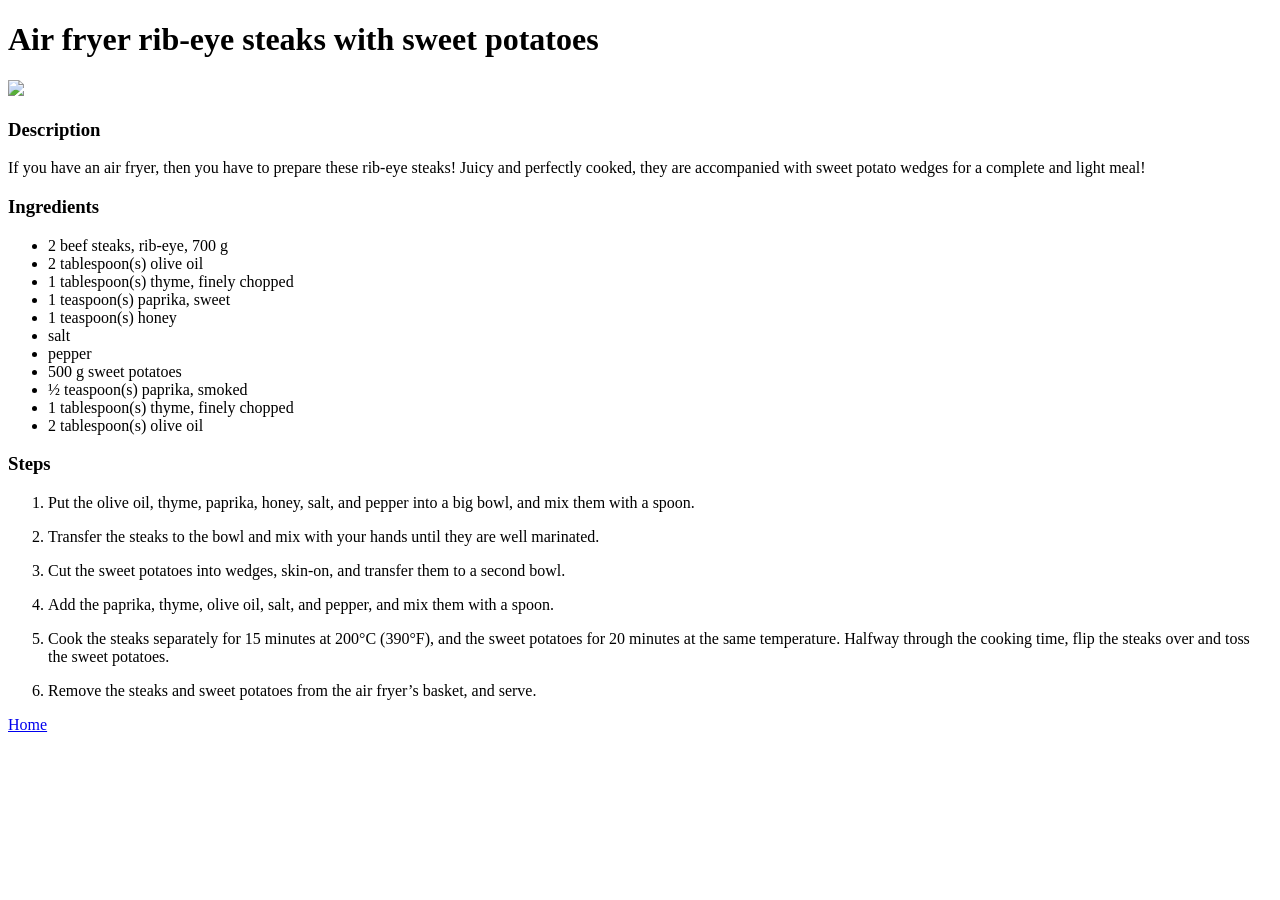
==== recipes/air-fryer-rib-eye-steaks-with-sweet-potatoes.html @ 81fd3243 "Create new recipe page Create air-fryer-rib-eye-steaks-with-sweet-potatoes.html with Description, In" ====
<!DOCTYPE html>
<html lang="en">
<head>
    <meta charset="UTF-8">
    <meta name="viewport" content="width=device-width, initial-scale=1.0">
    <title>Air fryer rib-eye steaks with sweet potatoes</title>
</head>
<body>
    <h1>Air fryer rib-eye steaks with sweet potatoes</h1>

    <img src="https://akispetretzikis.com/photos/184429/mosxarisies-mprizoles-me-glikopatates-sto-air-fryer-12-11-24-site.jpg">

    <h3>Description</h3>
    <p>If you have an air fryer, then you have to prepare these rib-eye steaks! Juicy and perfectly cooked, they are accompanied with sweet potato wedges for a complete and light meal!</p>
    
    <h3>Ingredients</h3>
    <ul>
        <li>2 beef steaks, rib-eye, 700 g</li>
        <li>2 tablespoon(s) olive oil</li>
        <li>1 tablespoon(s) thyme, finely chopped</li>
        <li>1 teaspoon(s) paprika, sweet</li>
        <li>1 teaspoon(s) honey</li>
        <li>salt</li>
        <li>pepper</li>
        <li>500 g sweet potatoes</li>
        <li>½ teaspoon(s) paprika, smoked</li>
        <li>1 tablespoon(s) thyme, finely chopped</li>
        <li>2 tablespoon(s) olive oil</li>
    </ul>

    <h3>Steps</h3>
    <ol>
        <li>
            <p>Put the olive oil, thyme, paprika, honey, salt, and pepper into a big bowl, and mix them with a spoon.</p>
        </li>
        <li>
            <p>Transfer the steaks to the bowl and mix with your hands until they are well marinated.</p>
        </li>
        <li>
            <p>Cut the sweet potatoes into wedges, skin-on, and transfer them to a second bowl.</p>
        </li>
        <li>
            <p>Add the paprika, thyme, olive oil, salt, and pepper, and mix them with a spoon.</p>
        </li>
        <li>
            <p>Cook the steaks separately for 15 minutes at 200°C (390°F), and the sweet potatoes for 20 minutes at the same temperature. Halfway through the cooking time, flip the steaks over and toss the sweet potatoes.</p>
        </li>
        <li>
            <p>Remove the steaks and sweet potatoes from the air fryer’s basket, and serve.</p>
        </li>
    </ol>

    <a href="../index.html">Home</a>
</body>
</html>
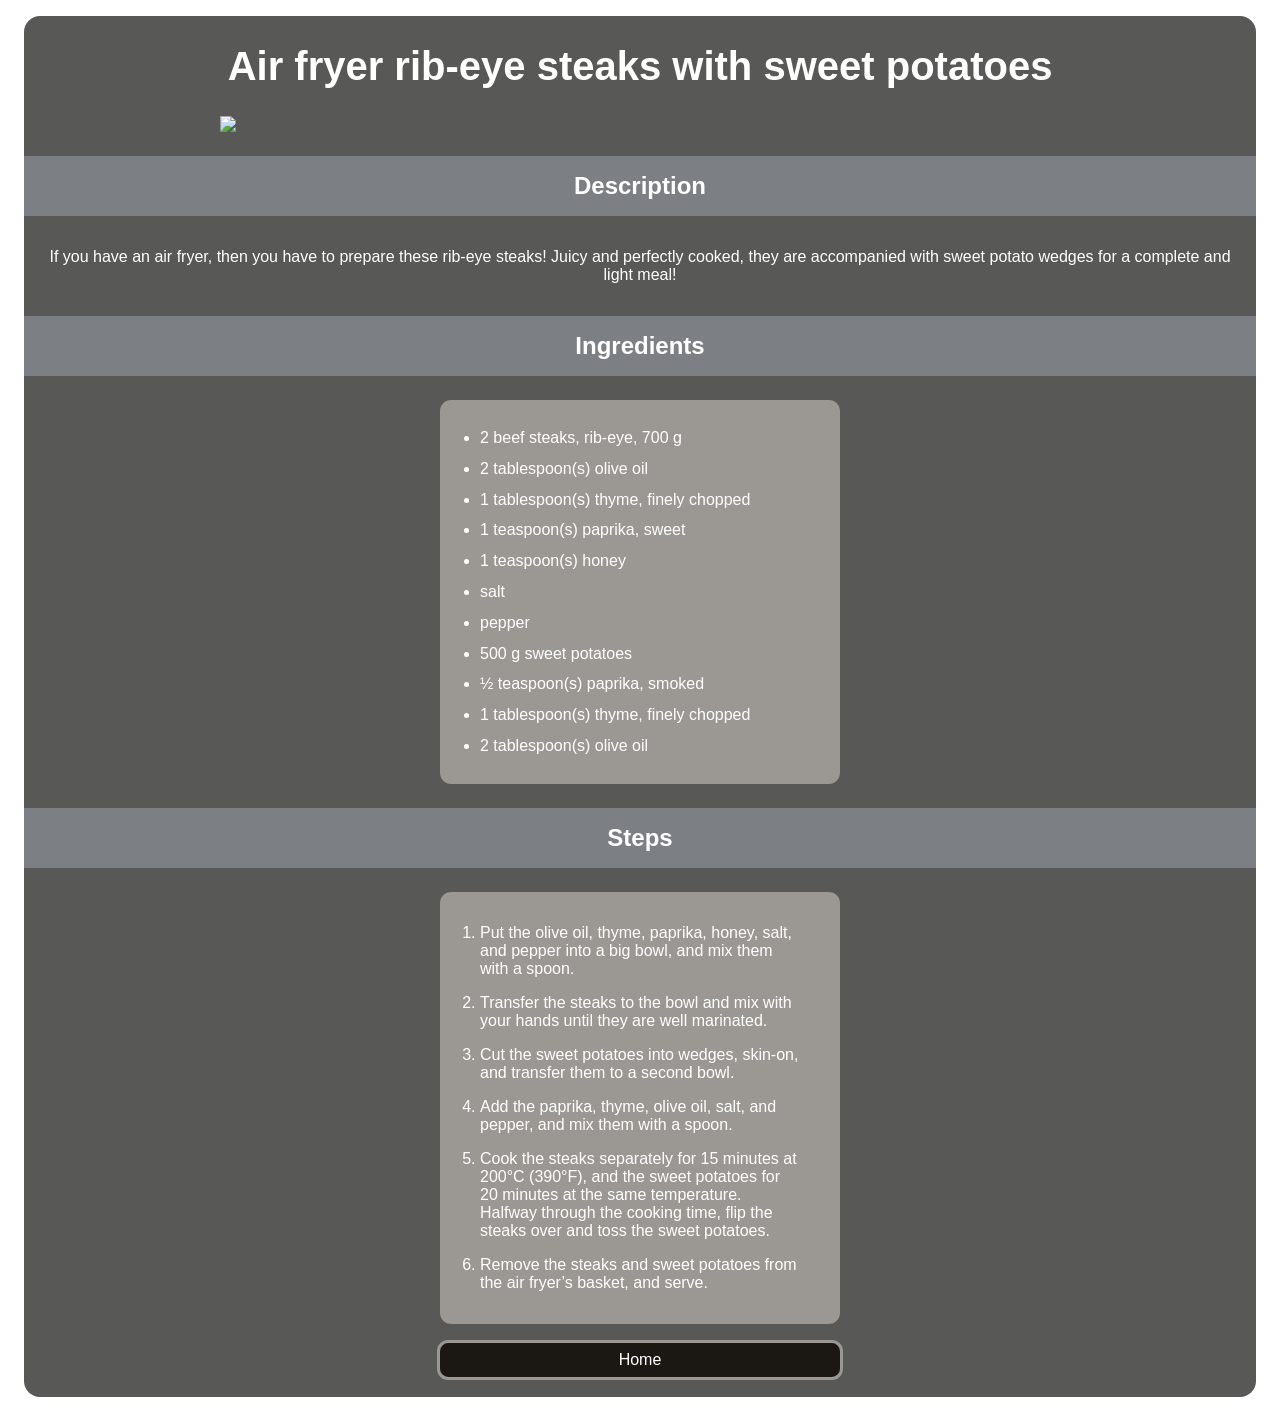
==== commit 34d73bed: "Add CSS to all recipe pages" ====
--- a/recipes/air-fryer-rib-eye-steaks-with-sweet-potatoes.html
+++ b/recipes/air-fryer-rib-eye-steaks-with-sweet-potatoes.html
@@ -3,53 +3,56 @@
 <head>
     <meta charset="UTF-8">
     <meta name="viewport" content="width=device-width, initial-scale=1.0">
+    <link rel="stylesheet" href="../css/recipe.css">
     <title>Air fryer rib-eye steaks with sweet potatoes</title>
 </head>
 <body>
-    <h1>Air fryer rib-eye steaks with sweet potatoes</h1>
+    <div class="container">
+        <h1>Air fryer rib-eye steaks with sweet potatoes</h1>
 
-    <img src="https://akispetretzikis.com/photos/184429/mosxarisies-mprizoles-me-glikopatates-sto-air-fryer-12-11-24-site.jpg">
+        <img src="https://akispetretzikis.com/photos/184429/mosxarisies-mprizoles-me-glikopatates-sto-air-fryer-12-11-24-site.jpg" class="steaks-img">
 
-    <h3>Description</h3>
-    <p>If you have an air fryer, then you have to prepare these rib-eye steaks! Juicy and perfectly cooked, they are accompanied with sweet potato wedges for a complete and light meal!</p>
-    
-    <h3>Ingredients</h3>
-    <ul>
-        <li>2 beef steaks, rib-eye, 700 g</li>
-        <li>2 tablespoon(s) olive oil</li>
-        <li>1 tablespoon(s) thyme, finely chopped</li>
-        <li>1 teaspoon(s) paprika, sweet</li>
-        <li>1 teaspoon(s) honey</li>
-        <li>salt</li>
-        <li>pepper</li>
-        <li>500 g sweet potatoes</li>
-        <li>½ teaspoon(s) paprika, smoked</li>
-        <li>1 tablespoon(s) thyme, finely chopped</li>
-        <li>2 tablespoon(s) olive oil</li>
-    </ul>
+        <h3>Description</h3>
+        <p class="description-content">If you have an air fryer, then you have to prepare these rib-eye steaks! Juicy and perfectly cooked, they are accompanied with sweet potato wedges for a complete and light meal!</p>
+        
+        <h3>Ingredients</h3>
+        <ul>
+            <li>2 beef steaks, rib-eye, 700 g</li>
+            <li>2 tablespoon(s) olive oil</li>
+            <li>1 tablespoon(s) thyme, finely chopped</li>
+            <li>1 teaspoon(s) paprika, sweet</li>
+            <li>1 teaspoon(s) honey</li>
+            <li>salt</li>
+            <li>pepper</li>
+            <li>500 g sweet potatoes</li>
+            <li>½ teaspoon(s) paprika, smoked</li>
+            <li>1 tablespoon(s) thyme, finely chopped</li>
+            <li>2 tablespoon(s) olive oil</li>
+        </ul>
 
-    <h3>Steps</h3>
-    <ol>
-        <li>
-            <p>Put the olive oil, thyme, paprika, honey, salt, and pepper into a big bowl, and mix them with a spoon.</p>
-        </li>
-        <li>
-            <p>Transfer the steaks to the bowl and mix with your hands until they are well marinated.</p>
-        </li>
-        <li>
-            <p>Cut the sweet potatoes into wedges, skin-on, and transfer them to a second bowl.</p>
-        </li>
-        <li>
-            <p>Add the paprika, thyme, olive oil, salt, and pepper, and mix them with a spoon.</p>
-        </li>
-        <li>
-            <p>Cook the steaks separately for 15 minutes at 200°C (390°F), and the sweet potatoes for 20 minutes at the same temperature. Halfway through the cooking time, flip the steaks over and toss the sweet potatoes.</p>
-        </li>
-        <li>
-            <p>Remove the steaks and sweet potatoes from the air fryer’s basket, and serve.</p>
-        </li>
-    </ol>
+        <h3>Steps</h3>
+        <ol>
+            <li>
+                <p>Put the olive oil, thyme, paprika, honey, salt, and pepper into a big bowl, and mix them with a spoon.</p>
+            </li>
+            <li>
+                <p>Transfer the steaks to the bowl and mix with your hands until they are well marinated.</p>
+            </li>
+            <li>
+                <p>Cut the sweet potatoes into wedges, skin-on, and transfer them to a second bowl.</p>
+            </li>
+            <li>
+                <p>Add the paprika, thyme, olive oil, salt, and pepper, and mix them with a spoon.</p>
+            </li>
+            <li>
+                <p>Cook the steaks separately for 15 minutes at 200°C (390°F), and the sweet potatoes for 20 minutes at the same temperature. Halfway through the cooking time, flip the steaks over and toss the sweet potatoes.</p>
+            </li>
+            <li>
+                <p>Remove the steaks and sweet potatoes from the air fryer’s basket, and serve.</p>
+            </li>
+        </ol>
 
-    <a href="../index.html">Home</a>
+        <a href="../index.html" class="home-link">Home</a>
+    </div>
 </body>
 </html>
--- a/css/recipe.css
+++ b/css/recipe.css
@@ -0,0 +1,66 @@
+* {
+    font-family: Arial, Verdana, sans-serif;
+    color: white;
+}
+
+h1 {
+    text-align: center;
+    font-size: 2.5rem;
+}
+
+.container {
+    background-color: #585857;
+    margin: 1rem;
+    padding: 0.1rem 0;
+    border-radius: 1rem;
+}
+
+img {
+    display: block;
+    margin: 0 auto;
+}
+
+.lasagna-img, .pasta-img {
+    width: 450px;
+}
+
+.steaks-img {
+    width: 840px;
+}
+
+h3 {
+    background-color: #7c8084;
+    padding: 1rem;
+    text-align: center;
+    font-size: 1.5rem;
+}
+
+.description-content {
+    padding: 0.5rem 1rem;
+    text-align: center;
+}
+
+ul, 
+ol {
+    background-color: #9b9894;
+    padding: 1rem 2.5rem;
+    width: 20rem;
+    margin: 0.2rem auto;
+    border-radius: 0.7rem;
+}
+
+li {
+    margin: 0.8rem auto;
+}
+
+.home-link {
+    display: block;
+    text-align: center;
+    text-decoration: none;
+    padding: 0.5rem 2.5rem;
+    width: 20rem;
+    margin: 1rem auto;
+    background-color: #1b1713;
+    border: 3px solid #9b9894;
+    border-radius: 0.7rem;
+}
